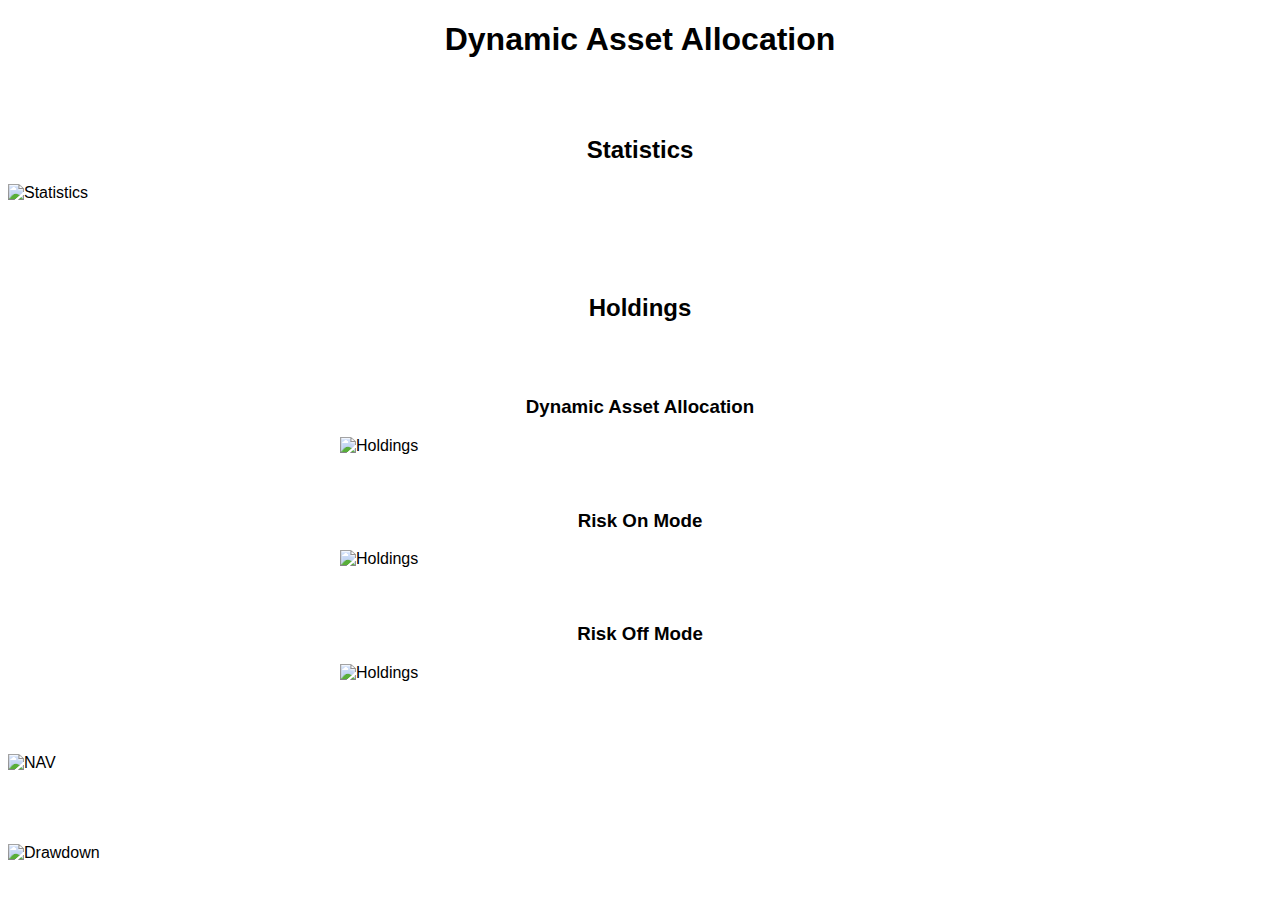
==== main.html @ 02981fd6 "Update and rename P00044__DAAES__report.html to main.html" ====
<!DOCTYPE html>
        <html lang="en">
        <head>
            <meta charset="UTF-8">
            <meta name="viewport" content="width=device-width, initial-scale=1.0">
            <title>Performance Tracker</title>
            <style>
                body {
                    font-family: Arial, sans-serif;
                }
            </style>
        </head>
        <body>
            <h1 style="text-align: center;">Dynamic Asset Allocation</h1>
            <br><br>
            <h2 style="text-align: center;">Statistics</h2>
            <img src="https://s3.ap-southeast-1.amazonaws.com/quicksight-data.118sigma.com/tmp-image/tmp__P00044__DAAES__stats.png?AWSAccessKeyId=AKIAQ6YBCNCY4HB2RXT6&Signature=hOsie9wbJHGN%2FDrLhLb9LOgUyj4%3D&Expires=1742999525" alt="Statistics" width="1500" style="display: block; margin-left: auto; margin-right: auto;">
            <br><br>
            <br><br>
            <h2 style="text-align: center;">Holdings</h2>
            <br><br>
            <h3 style="text-align: center;">Dynamic Asset Allocation</h3>
<img src="https://s3.ap-southeast-1.amazonaws.com/quicksight-data.118sigma.com/tmp-image/tmp__P00044__DAAES__holding.png?AWSAccessKeyId=AKIAQ6YBCNCY4HB2RXT6&Signature=pcMcc8ntlaeMHT4iYNKu2DW43KQ%3D&Expires=1742999515" alt="Holdings" width="600" style="display: block; margin-left: auto; margin-right: auto;"><br><br>
<h3 style="text-align: center;">Risk On Mode</h3>
<img src="https://s3.ap-southeast-1.amazonaws.com/quicksight-data.118sigma.com/tmp-image/tmp__P00045__DAAON__holding.png?AWSAccessKeyId=AKIAQ6YBCNCY4HB2RXT6&Signature=VHP7hiz6b6Qz2zE8kvLIoJKZtU8%3D&Expires=1742999518" alt="Holdings" width="600" style="display: block; margin-left: auto; margin-right: auto;"><br><br>
<h3 style="text-align: center;">Risk Off Mode</h3>
<img src="https://s3.ap-southeast-1.amazonaws.com/quicksight-data.118sigma.com/tmp-image/tmp__P00046__DAAOF__holding.png?AWSAccessKeyId=AKIAQ6YBCNCY4HB2RXT6&Signature=4LorfXVPUvMVgksm%2BaXOaKIR8dY%3D&Expires=1742999520" alt="Holdings" width="600" style="display: block; margin-left: auto; margin-right: auto;"><br><br>
            <br><br>
            <img src="https://s3.ap-southeast-1.amazonaws.com/quicksight-data.118sigma.com/tmp-image/tmp__P00044__DAAES__nav.png?AWSAccessKeyId=AKIAQ6YBCNCY4HB2RXT6&Signature=n4mg7qLN2D1%2F6AJPScI5UCyYDuU%3D&Expires=1742999525" alt="NAV" width="1500" style="display: block; margin-left: auto; margin-right: auto;">
            <br><br>
            <br><br>
            <img src="https://s3.ap-southeast-1.amazonaws.com/quicksight-data.118sigma.com/tmp-image/tmp__P00044__DAAES__drawdown.png?AWSAccessKeyId=AKIAQ6YBCNCY4HB2RXT6&Signature=9u%2Fk9mNBGM%2Bp%2FHM%2Ff%2BzMCCDoTJQ%3D&Expires=1742999525" alt="Drawdown" width="1500" style="display: block; margin-left: auto; margin-right: auto;">
        </body>
        </html>
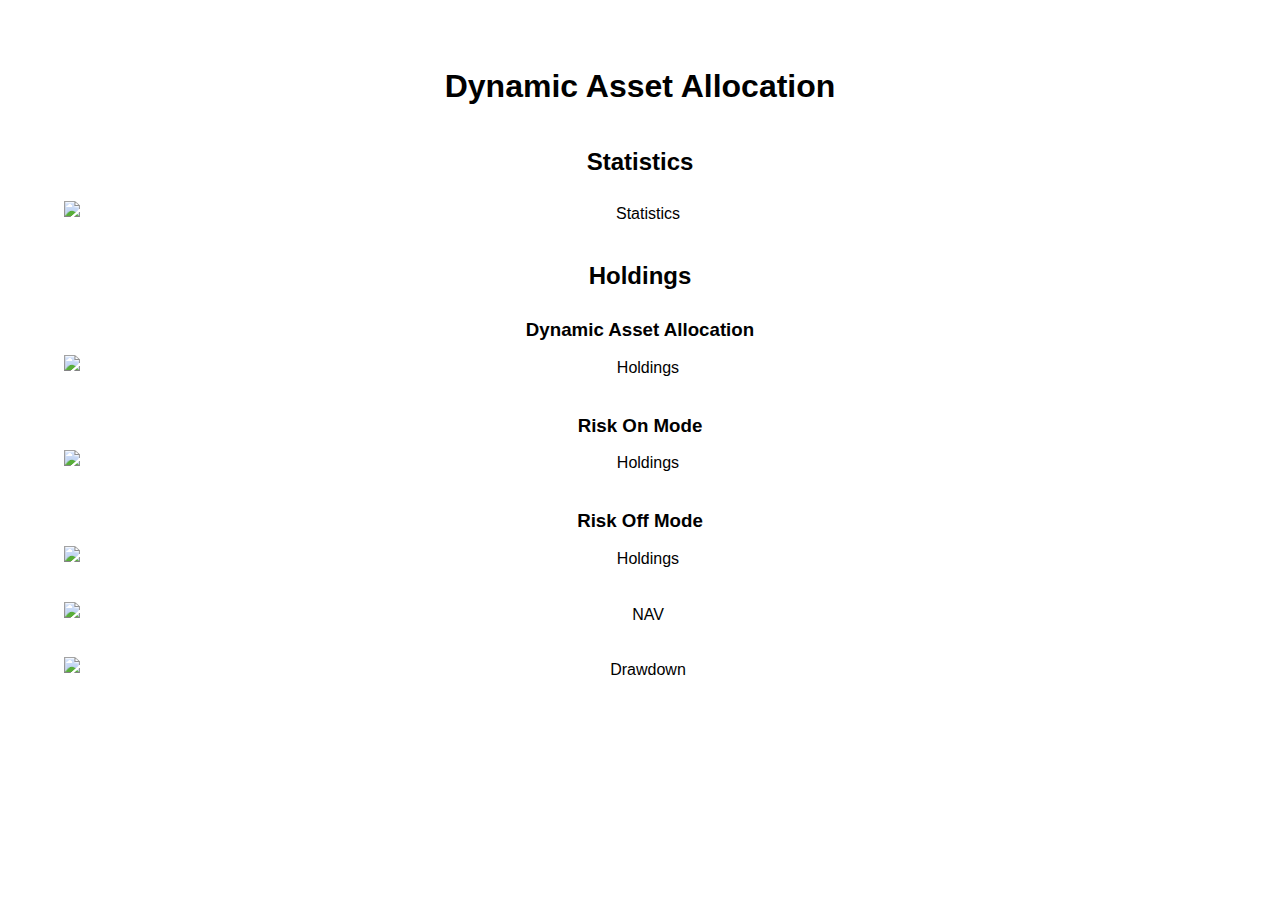
==== commit dcbae0ec: "Update main.html" ====
--- a/main.html
+++ b/main.html
@@ -1,36 +1,95 @@
+<!DOCTYPE html>
+<html lang="en">
+<head>
+    <meta charset="UTF-8">
+    <meta name="viewport" content="width=device-width, initial-scale=1.0">
+    <title>Performance Tracker</title>
+    <style>
+        body {
+            font-family: Arial, sans-serif;
+            margin: 0;
+            padding: 0;
+            line-height: 1.6;
+        }
 
-        <!DOCTYPE html>
-        <html lang="en">
-        <head>
-            <meta charset="UTF-8">
-            <meta name="viewport" content="width=device-width, initial-scale=1.0">
-            <title>Performance Tracker</title>
-            <style>
-                body {
-                    font-family: Arial, sans-serif;
-                }
-            </style>
-        </head>
-        <body>
-            <h1 style="text-align: center;">Dynamic Asset Allocation</h1>
-            <br><br>
-            <h2 style="text-align: center;">Statistics</h2>
-            <img src="https://s3.ap-southeast-1.amazonaws.com/quicksight-data.118sigma.com/tmp-image/tmp__P00044__DAAES__stats.png?AWSAccessKeyId=AKIAQ6YBCNCY4HB2RXT6&Signature=hOsie9wbJHGN%2FDrLhLb9LOgUyj4%3D&Expires=1742999525" alt="Statistics" width="1500" style="display: block; margin-left: auto; margin-right: auto;">
-            <br><br>
-            <br><br>
-            <h2 style="text-align: center;">Holdings</h2>
-            <br><br>
-            <h3 style="text-align: center;">Dynamic Asset Allocation</h3>
-<img src="https://s3.ap-southeast-1.amazonaws.com/quicksight-data.118sigma.com/tmp-image/tmp__P00044__DAAES__holding.png?AWSAccessKeyId=AKIAQ6YBCNCY4HB2RXT6&Signature=pcMcc8ntlaeMHT4iYNKu2DW43KQ%3D&Expires=1742999515" alt="Holdings" width="600" style="display: block; margin-left: auto; margin-right: auto;"><br><br>
-<h3 style="text-align: center;">Risk On Mode</h3>
-<img src="https://s3.ap-southeast-1.amazonaws.com/quicksight-data.118sigma.com/tmp-image/tmp__P00045__DAAON__holding.png?AWSAccessKeyId=AKIAQ6YBCNCY4HB2RXT6&Signature=VHP7hiz6b6Qz2zE8kvLIoJKZtU8%3D&Expires=1742999518" alt="Holdings" width="600" style="display: block; margin-left: auto; margin-right: auto;"><br><br>
-<h3 style="text-align: center;">Risk Off Mode</h3>
-<img src="https://s3.ap-southeast-1.amazonaws.com/quicksight-data.118sigma.com/tmp-image/tmp__P00046__DAAOF__holding.png?AWSAccessKeyId=AKIAQ6YBCNCY4HB2RXT6&Signature=4LorfXVPUvMVgksm%2BaXOaKIR8dY%3D&Expires=1742999520" alt="Holdings" width="600" style="display: block; margin-left: auto; margin-right: auto;"><br><br>
-            <br><br>
-            <img src="https://s3.ap-southeast-1.amazonaws.com/quicksight-data.118sigma.com/tmp-image/tmp__P00044__DAAES__nav.png?AWSAccessKeyId=AKIAQ6YBCNCY4HB2RXT6&Signature=n4mg7qLN2D1%2F6AJPScI5UCyYDuU%3D&Expires=1742999525" alt="NAV" width="1500" style="display: block; margin-left: auto; margin-right: auto;">
-            <br><br>
-            <br><br>
-            <img src="https://s3.ap-southeast-1.amazonaws.com/quicksight-data.118sigma.com/tmp-image/tmp__P00044__DAAES__drawdown.png?AWSAccessKeyId=AKIAQ6YBCNCY4HB2RXT6&Signature=9u%2Fk9mNBGM%2Bp%2FHM%2Ff%2BzMCCDoTJQ%3D&Expires=1742999525" alt="Drawdown" width="1500" style="display: block; margin-left: auto; margin-right: auto;">
-        </body>
-        </html>
-        
+        .container {
+            width: 90%;
+            max-width: 1600px;
+            margin: 20px auto;
+            padding: 20px;
+        }
+
+        .title {
+            text-align: center;
+            margin-bottom: 30px;
+        }
+
+        .subtitle {
+            text-align: center;
+            margin-bottom: 20px;
+        }
+
+        .image-container {
+            text-align: center;
+            margin-bottom: 30px;
+        }
+
+        .image-container img {
+            max-width: 100%;
+            height: auto;
+            display: block;
+            margin: 0 auto 20px auto; /* Added bottom margin */
+        }
+
+        .image-container h3 {
+          margin-bottom: 10px;
+        }
+
+        .centered-image {
+            display: block;
+            margin: 20px auto;
+            max-width: 100%;
+            height: auto;
+        }
+
+        /* Responsive adjustments */
+        @media (max-width: 768px) {
+            .container {
+                width: 95%;
+                padding: 10px;
+            }
+        }
+    </style>
+</head>
+<body>
+    <div class="container">
+        <h1 class="title">Dynamic Asset Allocation</h1>
+        <h2 class="subtitle">Statistics</h2>
+        <div class="image-container">
+            <img src="https://s3.ap-southeast-1.amazonaws.com/quicksight-data.118sigma.com/tmp-image/tmp__P00044__DAAES__stats.png?AWSAccessKeyId=AKIAQ6YBCNCY4HB2RXT6&Signature=hOsie9wbJHGN%2FDrLhLb9LOgUyj4%3D&Expires=1742999525" alt="Statistics">
+        </div>
+
+        <h2 class="subtitle">Holdings</h2>
+        <div class="image-container">
+            <h3>Dynamic Asset Allocation</h3>
+            <img src="https://s3.ap-southeast-1.amazonaws.com/quicksight-data.118sigma.com/tmp-image/tmp__P00044__DAAES__holding.png?AWSAccessKeyId=AKIAQ6YBCNCY4HB2RXT6&Signature=pcMcc8ntlaeMHT4iYNKu2DW43KQ%3D&Expires=1742999515" alt="Holdings">
+        </div>
+        <div class="image-container">
+            <h3>Risk On Mode</h3>
+            <img src="https://s3.ap-southeast-1.amazonaws.com/quicksight-data.118sigma.com/tmp-image/tmp__P00045__DAAON__holding.png?AWSAccessKeyId=AKIAQ6YBCNCY4HB2RXT6&Signature=VHP7hiz6b6Qz2zE8kvLIoJKZtU8%3D&Expires=1742999518" alt="Holdings">
+        </div>
+        <div class="image-container">
+            <h3>Risk Off Mode</h3>
+            <img src="https://s3.ap-southeast-1.amazonaws.com/quicksight-data.118sigma.com/tmp-image/tmp__P00046__DAAOF__holding.png?AWSAccessKeyId=AKIAQ6YBCNCY4HB2RXT6&Signature=4LorfXVPUvMVgksm%2BaXOaKIR8dY%3D&Expires=1742999520" alt="Holdings">
+        </div>
+
+        <div class="image-container">
+            <img src="https://s3.ap-southeast-1.amazonaws.com/quicksight-data.118sigma.com/tmp-image/tmp__P00044__DAAES__nav.png?AWSAccessKeyId=AKIAQ6YBCNCY4HB2RXT6&Signature=n4mg7qLN2D1%2F6AJPScI5UCyYDuU%3D&Expires=1742999525" alt="NAV">
+        </div>
+
+        <div class="image-container">
+            <img src="https://s3.ap-southeast-1.amazonaws.com/quicksight-data.118sigma.com/tmp-image/tmp__P00044__DAAES__drawdown.png?AWSAccessKeyId=AKIAQ6YBCNCY4HB2RXT6&Signature=9u%2Fk9mNBGM%2Bp%2FHM%2Ff%2BzMCCDoTJQ%3D&Expires=1742999525" alt="Drawdown">
+        </div>
+    </div>
+</body>
+</html>
